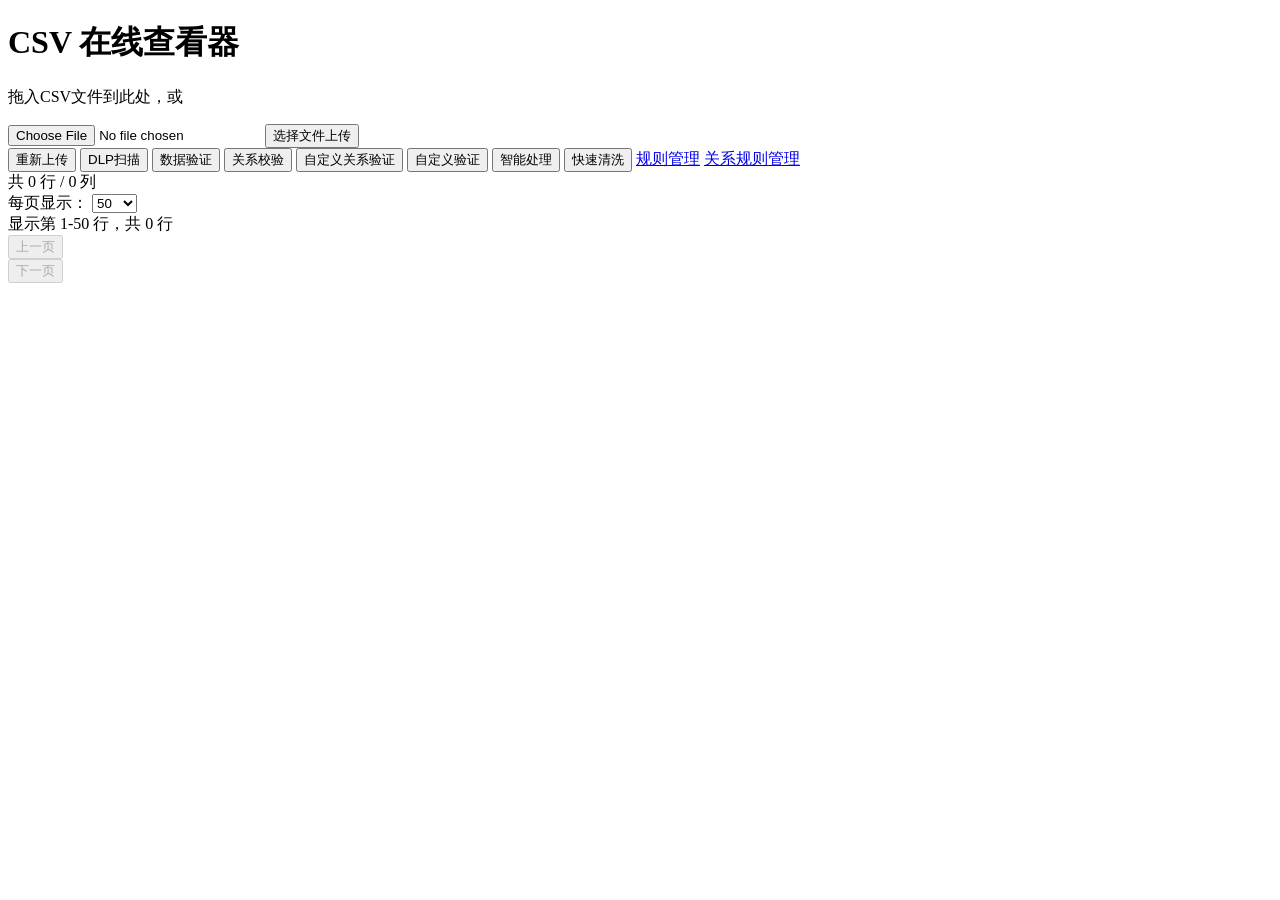
==== templates/index.html @ ccff5e04 "Upload : v1" ====
<!DOCTYPE html>
<html lang="zh-CN">
<head>
    <meta charset="UTF-8">
    <title>CSV 在线查看器</title>
    <link rel="stylesheet" href="./static/css/style.css">
    <script src="./static/js/app.js"></script>
</head>
<body>

<div class="container">
    <h1>CSV 在线查看器</h1>

    <div class="upload-section">
        <div class="drop-area" id="dropArea">
            <p>拖入CSV文件到此处，或</p>
            <input type="file" id="fileInput" class="file-input">
            <button onclick="uploadFile()">选择文件上传</button>
        </div>
    </div>

    <div class="data-info">
        <div class="left-actions">
            <button onclick="resetUpload()" class="reupload-btn">重新上传</button>
            <button onclick="scanData()" class="scan-btn">DLP扫描</button>
            <button onclick="validateData()" class="validate-btn">数据验证</button>
            <button onclick="validateRelationships()" class="relationship-btn">关系校验</button>
            <button onclick="openRelationshipValidationModal()" class="custom-relationship-btn">自定义关系验证</button>
            <button onclick="validateColumn()" class="validate-column-btn">自定义验证</button>
            <button onclick="processCsv()" class="process-btn">智能处理</button>
            <button onclick="processCsvQuick()" class="process-quick-btn">快速清洗</button>
            <a href="/rules_page" class="rules-link">规则管理</a>
            <a href="/relationship_rules_page" class="rules-link">关系规则管理</a>
        </div>
        <span id="dataStats">共 0 行 / 0 列</span>
    </div>

    <!-- DLP扫描结果 -->
    <div class="scan-results" id="scanResults" style="display: none;">
        <div class="scan-content">
            <div class="scan-header">
                <h3>DLP扫描结果</h3>
                <button onclick="closeScanResults()" class="close-btn">关闭</button>
            </div>
            <div class="scan-summary" id="scanSummary"></div>
            <div class="violations-table-container">
                <table id="violationsTable">
                    <thead>
                        <tr>
                            <th>行号</th>
                            <th>列名</th>
                            <th>值</th>
                            <th>规则</th>
                            <th>严重程度</th>
                        </tr>
                    </thead>
                    <tbody id="violationsTableBody"></tbody>
                </table>
            </div>
            <div class="pagination" id="violationsPagination"></div>
        </div>
    </div>

    <!-- 数据验证结果 -->
    <div class="validation-results" id="validationResults" style="display: none;">
        <div class="validation-content">
            <div class="validation-header">
                <h3>数据验证结果</h3>
                <button onclick="closeValidationResults()" class="close-btn">关闭</button>
            </div>
            <div class="validation-summary" id="validationSummary"></div>
            <div class="invalid-data-table-container">
                <table id="invalidDataTable">
                    <thead>
                        <tr>
                            <th>行号</th>
                            <th>列名</th>
                            <th>值</th>
                            <th>验证规则</th>
                            <th>严重程度</th>
                            <th>期望格式</th>
                        </tr>
                    </thead>
                    <tbody id="invalidDataTableBody"></tbody>
                </table>
            </div>
            <div class="pagination" id="validationPagination"></div>
        </div>
    </div>

    <!-- 自定义验证对话框 -->
    <div class="modal" id="customValidationModal" style="display: none;">
        <div class="modal-content">
            <div class="modal-header">
                <h3>自定义列验证</h3>
                <button onclick="closeCustomValidation()" class="close-btn">×</button>
            </div>
            <div class="modal-body">
                <div class="form-group">
                    <label for="columnSelect">选择列：</label>
                    <select id="columnSelect"></select>
                </div>
                <div class="form-group">
                    <label for="regexPattern">正则表达式：</label>
                    <input type="text" id="regexPattern" placeholder="输入正则表达式，例如：^\d{11}$">
                </div>
                <div class="form-group">
                    <button onclick="runCustomValidation()" class="validate-btn">开始验证</button>
                </div>
            </div>
        </div>
    </div>

    <!-- 自定义关系验证对话框 -->
    <div class="modal" id="relationshipValidationModal" style="display: none;">
        <div class="modal-content">
            <div class="modal-header">
                <h3>自定义关系验证</h3>
                <button onclick="closeRelationshipValidationModal()" class="close-btn">×</button>
            </div>
            <div class="modal-body">
                <div class="form-group">
                    <label for="ruleId">规则ID：</label>
                    <input type="text" id="ruleId" placeholder="输入规则ID，例如：custom_rule_1">
                </div>
                <div class="form-group">
                    <label for="ruleName">规则名称：</label>
                    <input type="text" id="ruleName" placeholder="输入规则名称，例如：日期关系验证">
                </div>
                <div class="form-group">
                    <label for="ruleDescription">规则描述：</label>
                    <input type="text" id="ruleDescription" placeholder="输入规则描述">
                </div>
                <div class="form-group">
                    <label for="primaryKey">主键列：</label>
                    <select id="primaryKey"></select>
                </div>
                <div class="form-group">
                    <label for="validationType">验证类型：</label>
                    <select id="validationType" onchange="updateRelatedColumnsUI()">
                        <option value="date_comparison">日期比较</option>
                        <option value="numeric_comparison">数值比较</option>
                        <option value="custom">自定义验证</option>
                        <option value="id_card">身份证验证</option>
                    </select>
                </div>
                <div class="form-group">
                    <label>关联列配置：</label>
                    <div id="relatedColumnsContainer">
                        <!-- 动态添加关联列 -->
                    </div>
                    <button onclick="addRelatedColumn()" class="add-column-btn">添加关联列</button>
                </div>
                <div class="form-group">
                    <label for="severity">严重程度：</label>
                    <select id="severity">
                        <option value="high">高危</option>
                        <option value="medium">中危</option>
                        <option value="low">低危</option>
                    </select>
                </div>
                <div class="form-group">
                    <button onclick="saveRelationshipRule()" class="validate-btn">保存规则</button>
                </div>
            </div>
        </div>
    </div>

    <!-- 自定义验证结果 -->
    <div class="validation-results" id="customValidationResults" style="display: none;">
        <div class="validation-content">
            <div class="validation-header">
                <h3>自定义验证结果</h3>
                <button onclick="closeCustomValidationResults()" class="close-btn">关闭</button>
            </div>
            <div class="validation-summary" id="customValidationSummary"></div>
            <div class="invalid-data-table-container">
                <table id="customInvalidDataTable">
                    <thead>
                        <tr>
                            <th>行号</th>
                            <th>列名</th>
                            <th>值</th>
                            <th>期望格式</th>
                        </tr>
                    </thead>
                    <tbody id="customInvalidDataTableBody"></tbody>
                </table>
            </div>
        </div>
    </div>

    <!-- 关系验证结果 -->
    <div class="validation-results" id="relationshipResults" style="display: none;">
        <div class="validation-content">
            <div class="validation-header">
                <h3>关系验证结果</h3>
                <button onclick="closeRelationshipResults()" class="close-btn">关闭</button>
            </div>
            <div class="validation-summary" id="relationshipSummary"></div>
            <div class="invalid-data-table-container">
                <table id="relationshipTable">
                    <thead>
                        <tr>
                            <th>行号</th>
                            <th>列名</th>
                            <th>当前值</th>
                            <th>期望值</th>
                            <th>验证规则</th>
                            <th>严重程度</th>
                            <th>描述</th>
                        </tr>
                    </thead>
                    <tbody id="relationshipTableBody"></tbody>
                </table>
            </div>
        </div>
    </div>

    <!-- 表格 -->
    <div class="table-container">
        <table id="dataTable">
            <thead></thead>
            <tbody></tbody>
        </table>
    </div>

    <!-- 分页控件 -->
    <div class="pagination">
        <div class="page-size">
            每页显示：
            <select id="pageSize" onchange="loadData()">
                <option value="10">10</option>
                <option value="20">20</option>
                <option value="50" selected>50</option>
                <option value="100">100</option>
                <option value="200">200</option>
            </select>
        </div>
        <div class="page-info">
            显示第 <span id="startRow">1</span>-<span id="endRow">50</span> 行，共 <span id="totalRows">0</span> 行
        </div>
        <div class="page-controls">
            <button onclick="prevPage()" id="prevBtn" disabled>上一页</button>
            <div class="page-numbers" id="pageNumbers"></div>
            <button onclick="nextPage()" id="nextBtn" disabled>下一页</button>
        </div>
    </div>

</div>


</body>
</html>
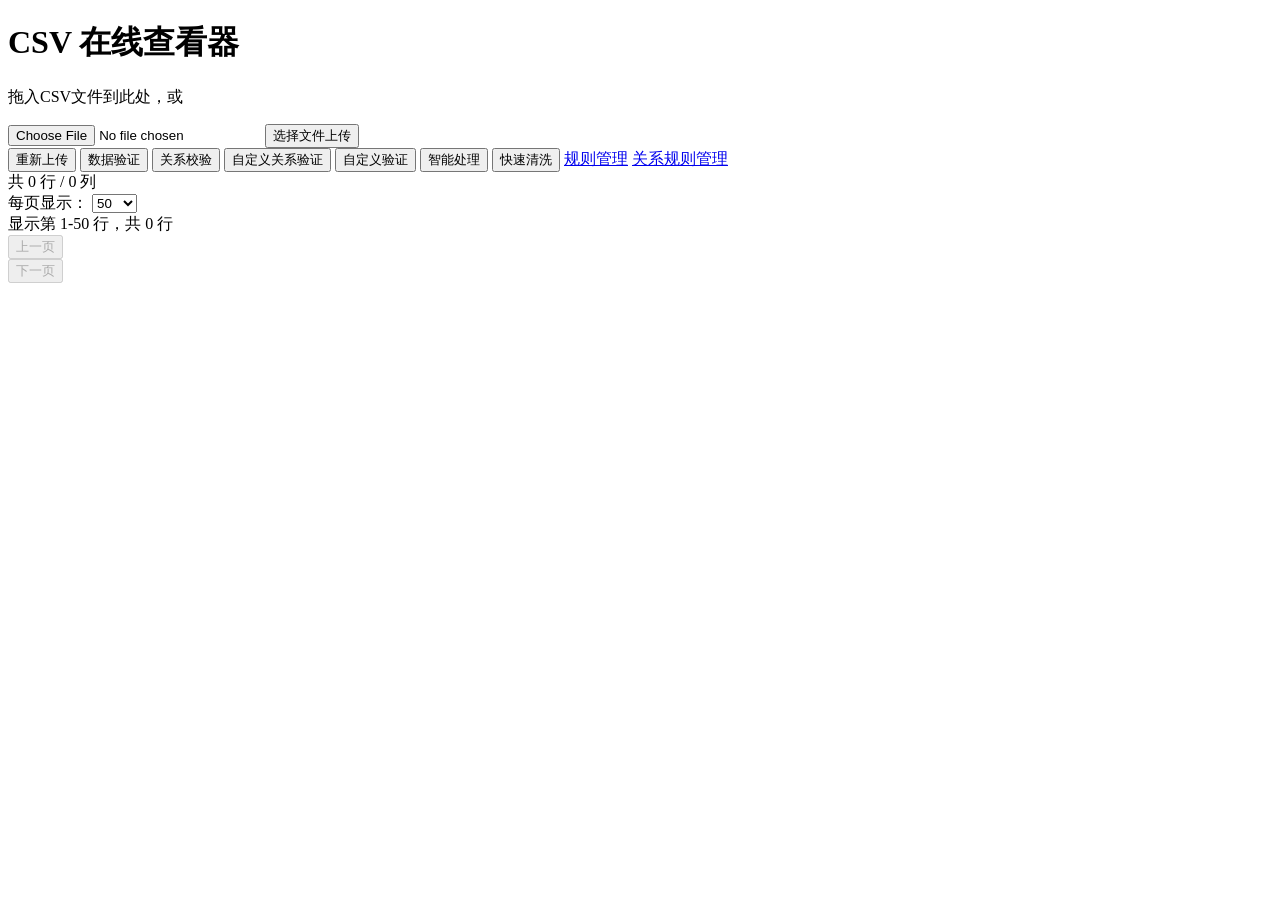
==== commit b8044a57: "V1.2: 重构系统为数据验证工具，移除DLP相关功能 重构整个系统，从数据泄露防护(DLP)工具转变为数据验证工具： 1. 移除所有DLP相关代码和配置 2. 重命名规则管理界面为"验证规则管理" " ====
--- a/templates/index.html
+++ b/templates/index.html
@@ -22,7 +22,6 @@
     <div class="data-info">
         <div class="left-actions">
             <button onclick="resetUpload()" class="reupload-btn">重新上传</button>
-            <button onclick="scanData()" class="scan-btn">DLP扫描</button>
             <button onclick="validateData()" class="validate-btn">数据验证</button>
             <button onclick="validateRelationships()" class="relationship-btn">关系校验</button>
             <button onclick="openRelationshipValidationModal()" class="custom-relationship-btn">自定义关系验证</button>
@@ -33,32 +32,6 @@
             <a href="/relationship_rules_page" class="rules-link">关系规则管理</a>
         </div>
         <span id="dataStats">共 0 行 / 0 列</span>
-    </div>
-
-    <!-- DLP扫描结果 -->
-    <div class="scan-results" id="scanResults" style="display: none;">
-        <div class="scan-content">
-            <div class="scan-header">
-                <h3>DLP扫描结果</h3>
-                <button onclick="closeScanResults()" class="close-btn">关闭</button>
-            </div>
-            <div class="scan-summary" id="scanSummary"></div>
-            <div class="violations-table-container">
-                <table id="violationsTable">
-                    <thead>
-                        <tr>
-                            <th>行号</th>
-                            <th>列名</th>
-                            <th>值</th>
-                            <th>规则</th>
-                            <th>严重程度</th>
-                        </tr>
-                    </thead>
-                    <tbody id="violationsTableBody"></tbody>
-                </table>
-            </div>
-            <div class="pagination" id="violationsPagination"></div>
-        </div>
     </div>
 
     <!-- 数据验证结果 -->
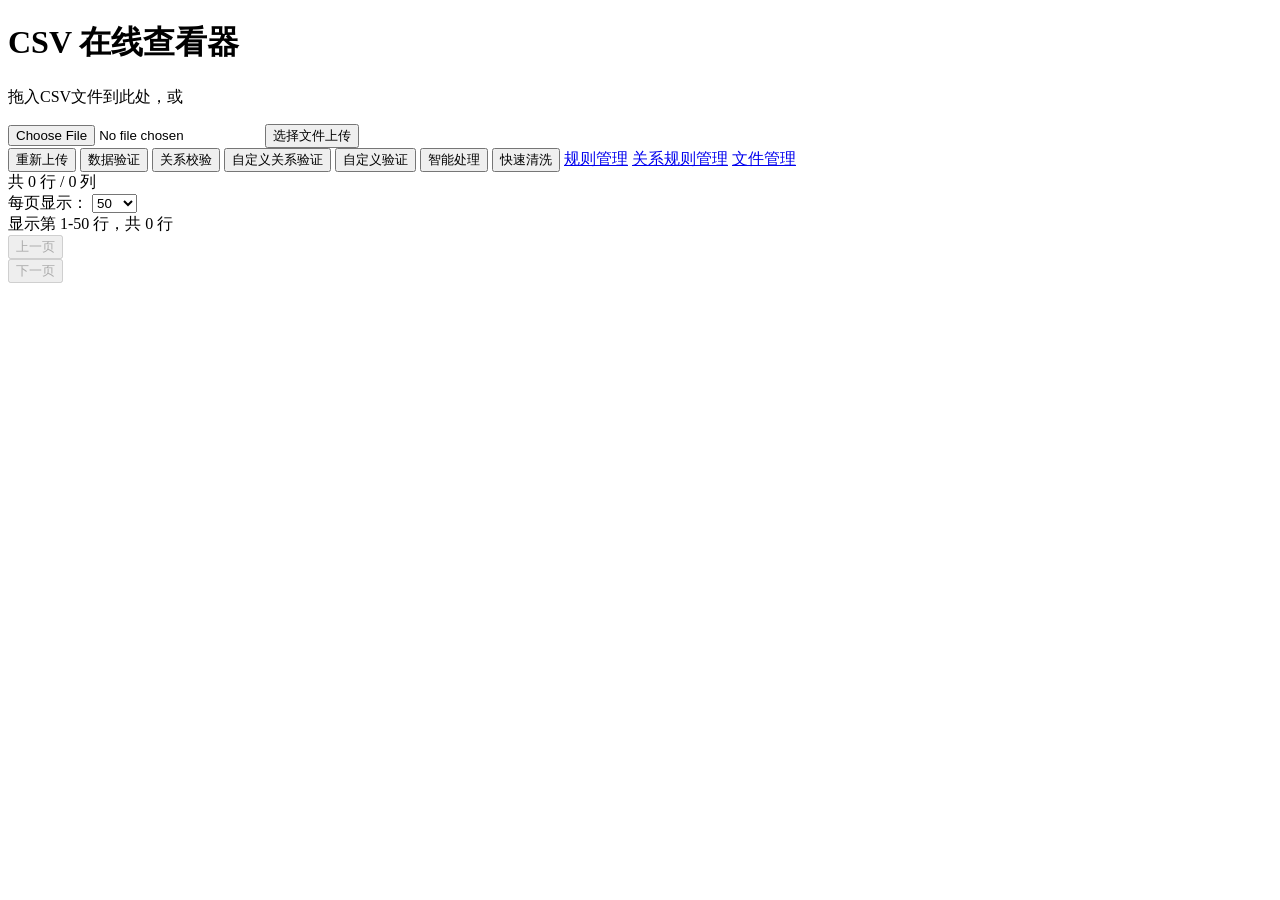
==== commit 74cd1788: "V1.3: 添加文件管理功能并移除严重程度相关代码 新增文件管理页面，支持查看、下载和删除历史处理文件 移除所有与严重程度相关的UI和逻辑代码 重构关系验证规则比较操作的文本描述 清理过期文件功能自动" ====
--- a/templates/index.html
+++ b/templates/index.html
@@ -30,6 +30,7 @@
             <button onclick="processCsvQuick()" class="process-quick-btn">快速清洗</button>
             <a href="/rules_page" class="rules-link">规则管理</a>
             <a href="/relationship_rules_page" class="rules-link">关系规则管理</a>
+            <a href="/files_page" class="rules-link">文件管理</a>
         </div>
         <span id="dataStats">共 0 行 / 0 列</span>
     </div>
@@ -50,7 +51,6 @@
                             <th>列名</th>
                             <th>值</th>
                             <th>验证规则</th>
-                            <th>严重程度</th>
                             <th>期望格式</th>
                         </tr>
                     </thead>
@@ -120,17 +120,8 @@
                 <div class="form-group">
                     <label>关联列配置：</label>
                     <div id="relatedColumnsContainer">
-                        <!-- 动态添加关联列 -->
                     </div>
                     <button onclick="addRelatedColumn()" class="add-column-btn">添加关联列</button>
-                </div>
-                <div class="form-group">
-                    <label for="severity">严重程度：</label>
-                    <select id="severity">
-                        <option value="high">高危</option>
-                        <option value="medium">中危</option>
-                        <option value="low">低危</option>
-                    </select>
                 </div>
                 <div class="form-group">
                     <button onclick="saveRelationshipRule()" class="validate-btn">保存规则</button>
@@ -180,7 +171,6 @@
                             <th>当前值</th>
                             <th>期望值</th>
                             <th>验证规则</th>
-                            <th>严重程度</th>
                             <th>描述</th>
                         </tr>
                     </thead>
